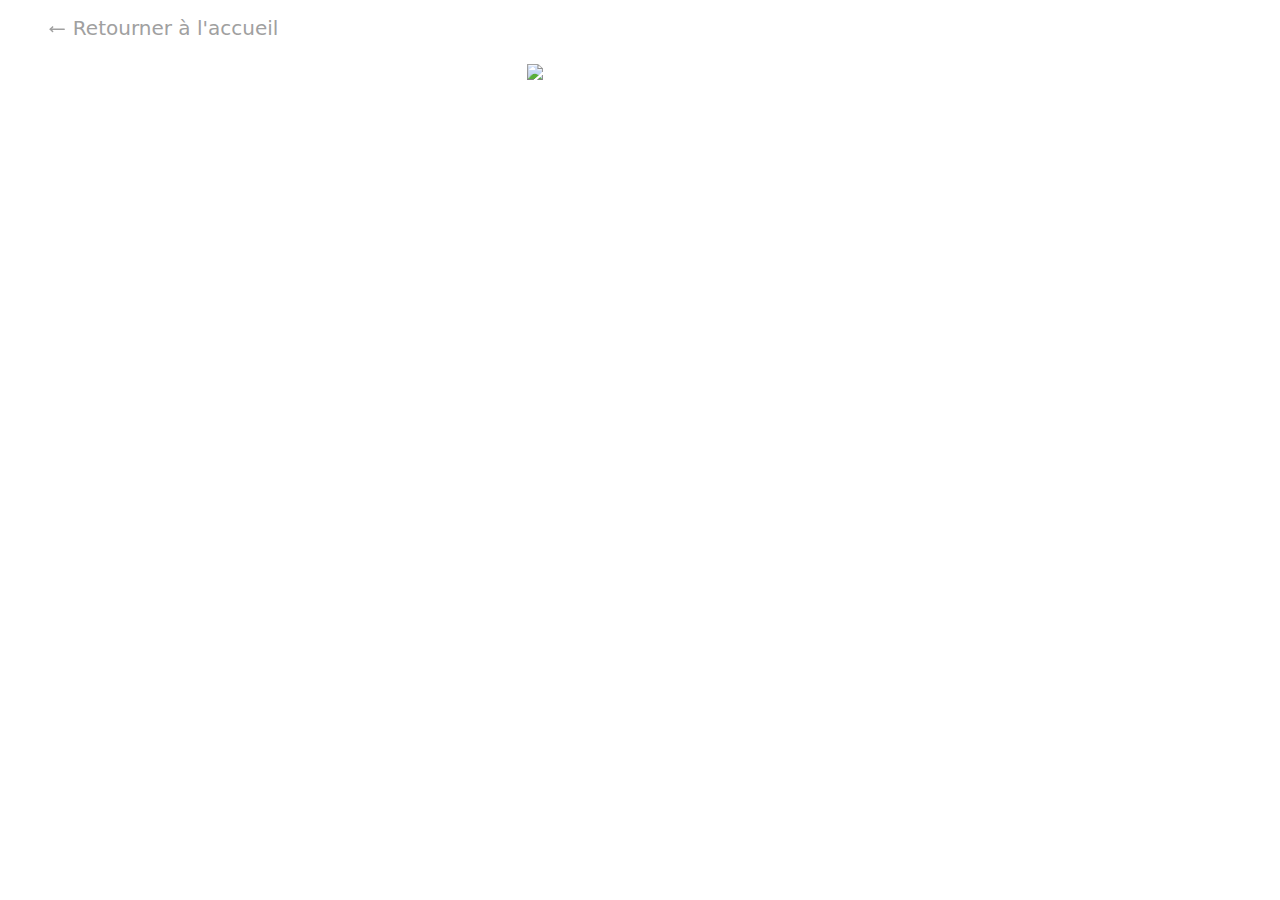
==== html/list_page.html @ 30074b63 "fix arrow" ====
<!DOCTYPE html>
<html lang="fr">
    <head>
        <meta charset="UTF-8">
        <meta name="viewport" content="width=device-width, initial-scale=1.0">
        <title>Listes de souhait</title>
        <link rel="icon" href="../assets/icones/icone.ico" />
        <link href="../css/style.css" rel="stylesheet"/>
        <link href="https://cdn.jsdelivr.net/npm/bootstrap@5.3.3/dist/css/bootstrap.min.css" rel="stylesheet" integrity="sha384-QWTKZyjpPEjISv5WaRU9OFeRpok6YctnYmDr5pNlyT2bRjXh0JMhjY6hW+ALEwIH" crossorigin="anonymous">
    </head>
    <body>
        <!--Changer la flèche en svg-->
       <h5 class="mt-3 ms-5">
            <a class="home-link" href="../index.html">
                <svg fill="#a0a0a0" width="1.5%" viewBox="0 0 24 24" id="left-arrow" data-name="Flat Line" xmlns="http://www.w3.org/2000/svg" class="icon flat-line"><g id="SVGRepo_bgCarrier" stroke-width="0"></g><g id="SVGRepo_tracerCarrier" stroke-linecap="round" stroke-linejoin="round"></g><g id="SVGRepo_iconCarrier"><line id="primary" x1="21" y1="12" x2="3" y2="12" style="fill: none; stroke: #a0a0a0; stroke-linecap: round; stroke-linejoin: round; stroke-width: 2;"></line><polyline id="primary-2" data-name="primary" points="6 9 3 12 6 15" style="fill: none; stroke: #a0a0a0; stroke-linecap: round; stroke-linejoin: round; stroke-width: 2;"></polyline></g></svg>
                Retourner à l'accueil
            </a>
        </h5>
        <h1 id="page-title" class="text-center"></h1>
        <img id="img-list" class="pt-3 mx-auto d-block" src="" width="227em"/>
        <div id="parent-no-items" class="container mt-5 mb-4">
            <div id="row" class="row row-cols-1 row-cols-md-3 g-4" data-masonry='{"percentPosition": true}'></div>
        </div>
        <script src="../js/list_page.js"></script>
        <script src="https://cdn.jsdelivr.net/npm/bootstrap@5.3.3/dist/js/bootstrap.bundle.min.js" integrity="sha384-YvpcrYf0tY3lHB60NNkmXc5s9fDVZLESaAA55NDzOxhy9GkcIdslK1eN7N6jIeHz" crossorigin="anonymous"></script>
        <script src="https://unpkg.com/masonry-layout@4/dist/masonry.pkgd.min.js"></script>
    </body>
</html>
---- css/style.css ----
.link-card {
    text-decoration: none;
}

.link-card:hover > div > div.card-body {
    background-color: rgb(218, 218, 218);
    transition: all 0.3s;
}

.img-card-size {
    width: 80%;
    margin: auto;
}

.home-link {
    color: rgb(160, 160, 160);
    text-decoration: none;
}

.home-link:hover {
    color: rgb(87, 87, 87);
    text-decoration: underline;
    transition: all 0.3s;
}
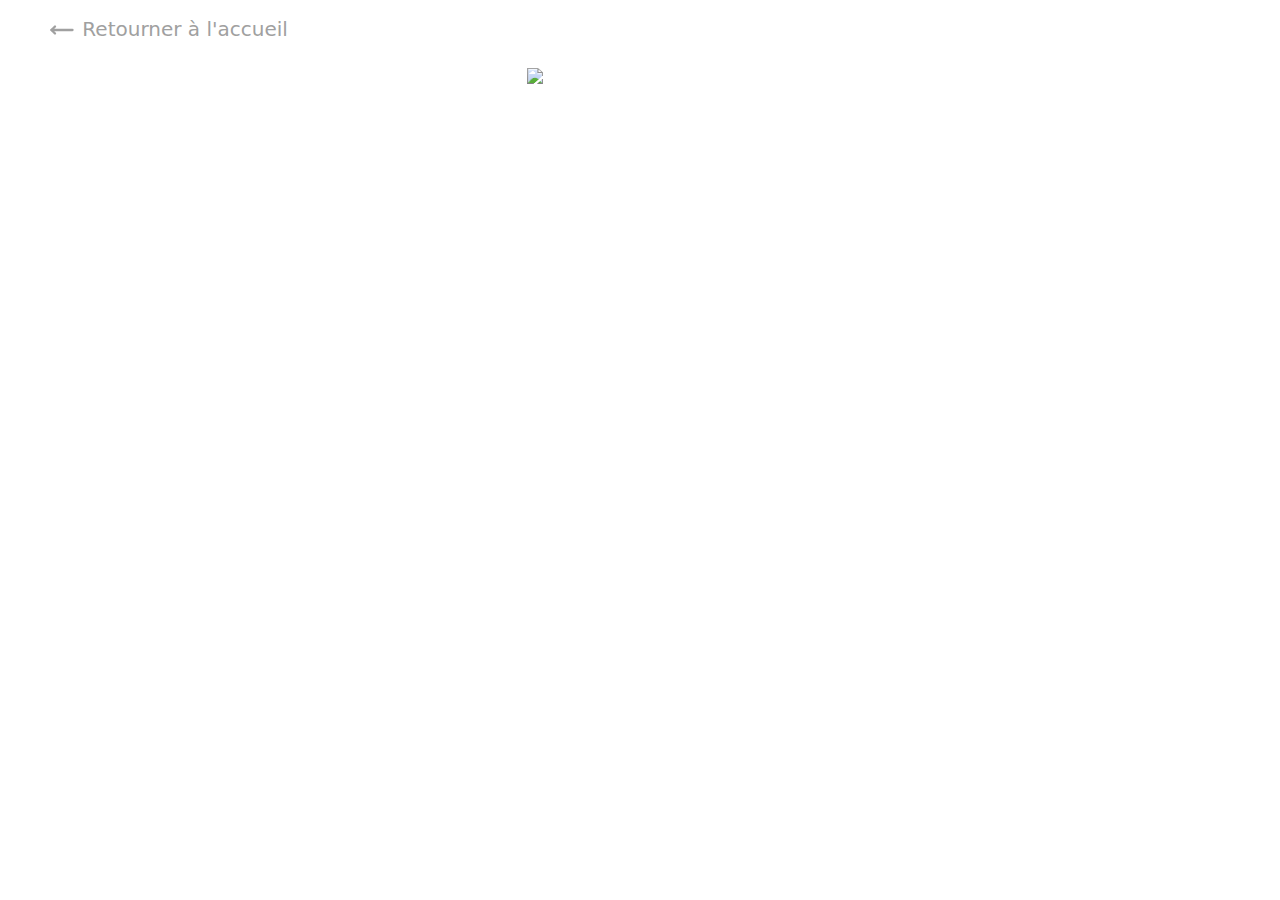
==== commit c5d6e5c6: "fix again" ====
--- a/html/list_page.html
+++ b/html/list_page.html
@@ -12,7 +12,7 @@
         <!--Changer la flèche en svg-->
        <h5 class="mt-3 ms-5">
             <a class="home-link" href="../index.html">
-                <svg fill="#a0a0a0" width="1.5%" viewBox="0 0 24 24" id="left-arrow" data-name="Flat Line" xmlns="http://www.w3.org/2000/svg" class="icon flat-line"><g id="SVGRepo_bgCarrier" stroke-width="0"></g><g id="SVGRepo_tracerCarrier" stroke-linecap="round" stroke-linejoin="round"></g><g id="SVGRepo_iconCarrier"><line id="primary" x1="21" y1="12" x2="3" y2="12" style="fill: none; stroke: #a0a0a0; stroke-linecap: round; stroke-linejoin: round; stroke-width: 2;"></line><polyline id="primary-2" data-name="primary" points="6 9 3 12 6 15" style="fill: none; stroke: #a0a0a0; stroke-linecap: round; stroke-linejoin: round; stroke-width: 2;"></polyline></g></svg>
+                <svg fill="#a0a0a0" width="1.4em" viewBox="0 0 24 24" id="left-arrow" data-name="Flat Line" xmlns="http://www.w3.org/2000/svg" class="icon flat-line"><g id="SVGRepo_bgCarrier" stroke-width="0"></g><g id="SVGRepo_tracerCarrier" stroke-linecap="round" stroke-linejoin="round"></g><g id="SVGRepo_iconCarrier"><line id="primary" x1="21" y1="12" x2="3" y2="12" style="fill: none; stroke: #a0a0a0; stroke-linecap: round; stroke-linejoin: round; stroke-width: 2;"></line><polyline id="primary-2" data-name="primary" points="6 9 3 12 6 15" style="fill: none; stroke: #a0a0a0; stroke-linecap: round; stroke-linejoin: round; stroke-width: 2;"></polyline></g></svg>
                 Retourner à l'accueil
             </a>
         </h5>
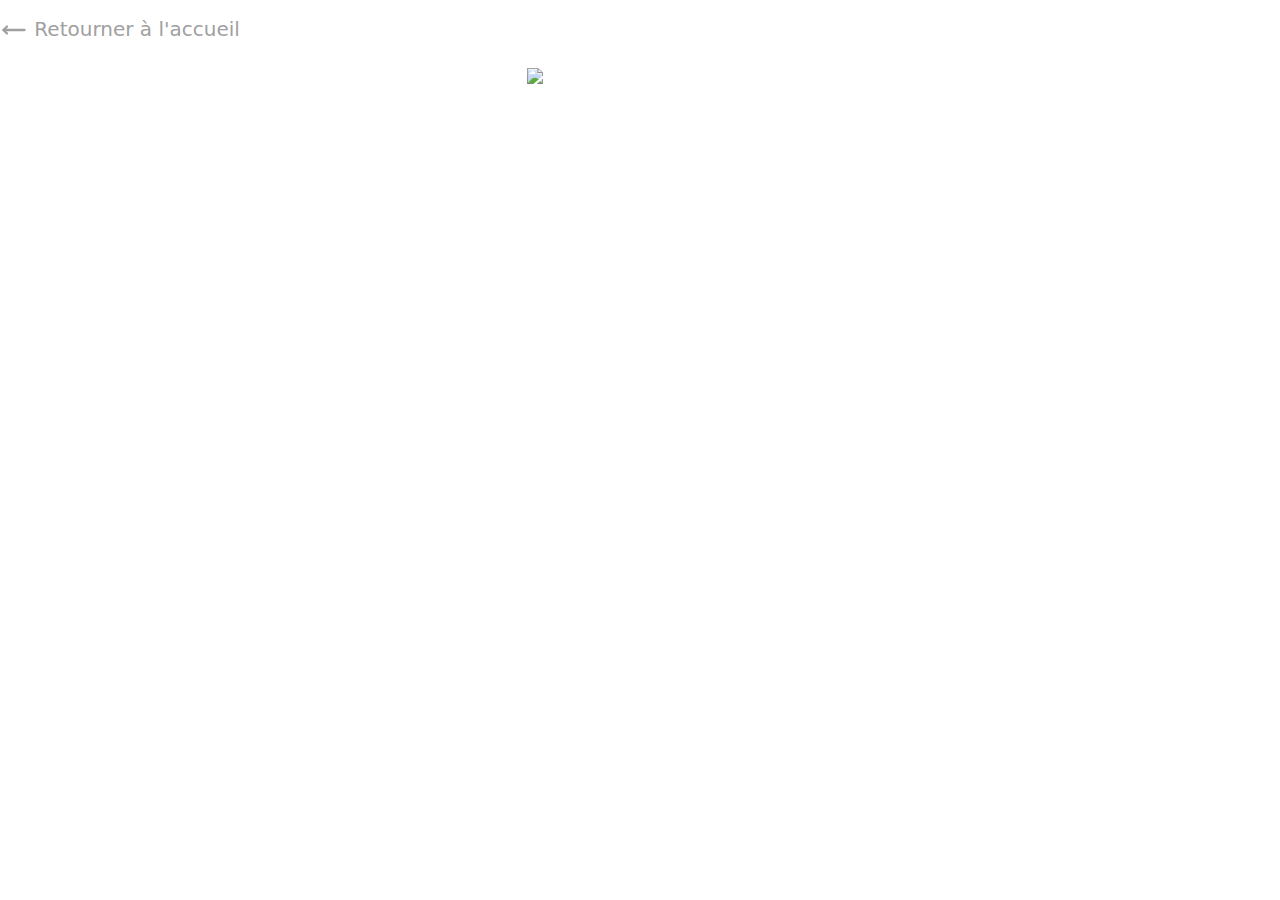
==== commit 0ef71369: "test" ====
--- a/html/list_page.html
+++ b/html/list_page.html
@@ -10,7 +10,7 @@
     </head>
     <body>
         <!--Changer la flèche en svg-->
-       <h5 class="mt-3 ms-5">
+       <h5 class="mt-3 ms-5 ms-sm-0">
             <a class="home-link" href="../index.html">
                 <svg fill="#a0a0a0" width="1.4em" viewBox="0 0 24 24" id="left-arrow" data-name="Flat Line" xmlns="http://www.w3.org/2000/svg" class="icon flat-line"><g id="SVGRepo_bgCarrier" stroke-width="0"></g><g id="SVGRepo_tracerCarrier" stroke-linecap="round" stroke-linejoin="round"></g><g id="SVGRepo_iconCarrier"><line id="primary" x1="21" y1="12" x2="3" y2="12" style="fill: none; stroke: #a0a0a0; stroke-linecap: round; stroke-linejoin: round; stroke-width: 2;"></line><polyline id="primary-2" data-name="primary" points="6 9 3 12 6 15" style="fill: none; stroke: #a0a0a0; stroke-linecap: round; stroke-linejoin: round; stroke-width: 2;"></polyline></g></svg>
                 Retourner à l'accueil
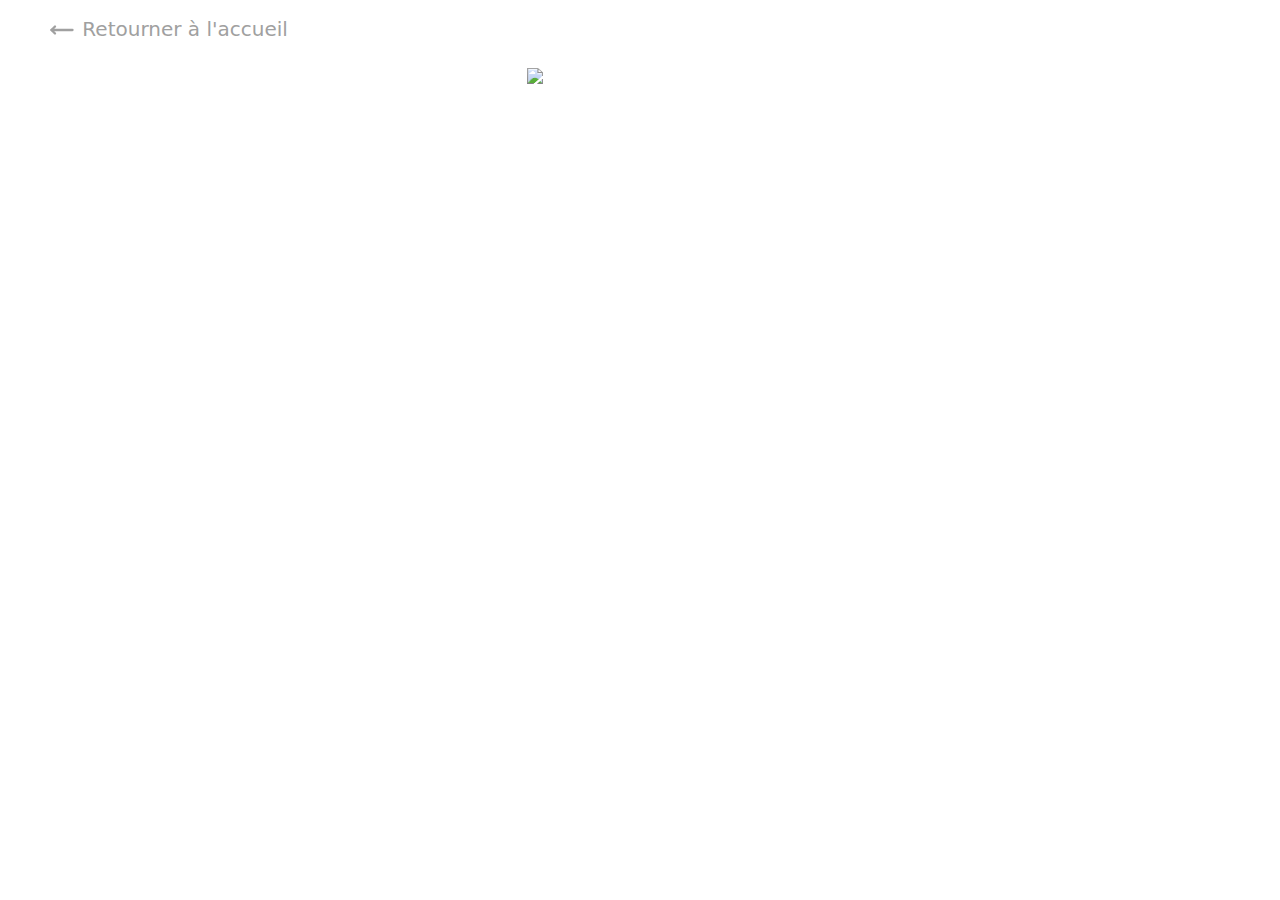
==== commit 8f25edda: "fix margin return button" ====
--- a/html/list_page.html
+++ b/html/list_page.html
@@ -10,7 +10,7 @@
     </head>
     <body>
         <!--Changer la flèche en svg-->
-       <h5 class="mt-3 ms-5 ms-sm-0">
+       <h5 class="mt-3 ms-md-5 ms-3">
             <a class="home-link" href="../index.html">
                 <svg fill="#a0a0a0" width="1.4em" viewBox="0 0 24 24" id="left-arrow" data-name="Flat Line" xmlns="http://www.w3.org/2000/svg" class="icon flat-line"><g id="SVGRepo_bgCarrier" stroke-width="0"></g><g id="SVGRepo_tracerCarrier" stroke-linecap="round" stroke-linejoin="round"></g><g id="SVGRepo_iconCarrier"><line id="primary" x1="21" y1="12" x2="3" y2="12" style="fill: none; stroke: #a0a0a0; stroke-linecap: round; stroke-linejoin: round; stroke-width: 2;"></line><polyline id="primary-2" data-name="primary" points="6 9 3 12 6 15" style="fill: none; stroke: #a0a0a0; stroke-linecap: round; stroke-linejoin: round; stroke-width: 2;"></polyline></g></svg>
                 Retourner à l'accueil
